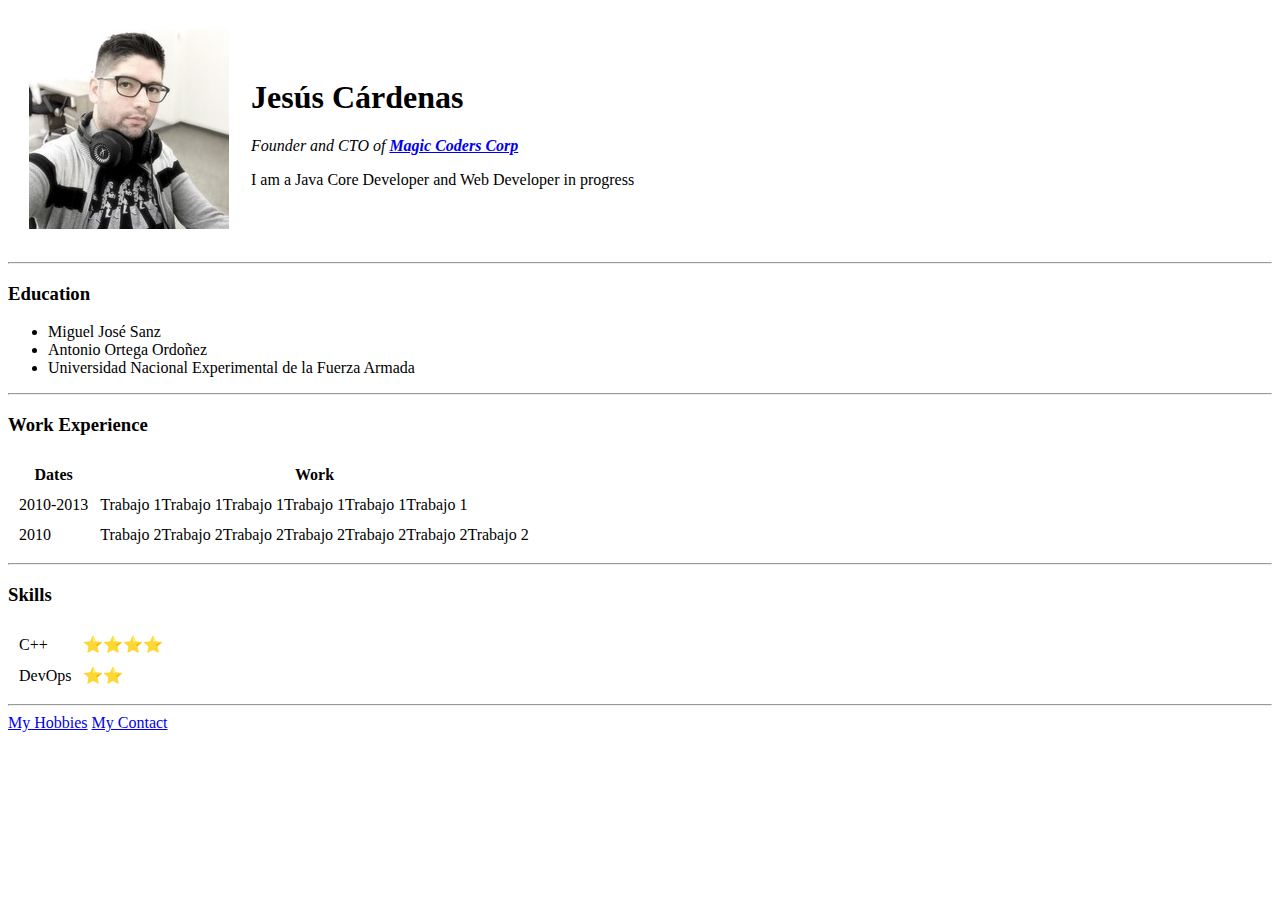
==== index.html @ 88a2981b "Add initial CV website files" ====
<!DOCTYPE html>
<html lang="en" dir="ltr">

<head>
  <meta charset="utf-8">
  <title>Jesus's Personal Site</title>
</head>

<body>
  <table cellspacing="20">
    <tr>
      <td>
        <img src="images/jesus.jpeg" alt="this is my logo">
      </td>
      <td>
        <h1>Jesús Cárdenas</h1>
        <p><em>Founder and CTO of <strong><a href="http://magiccoderscorp.wordpress.com">Magic Coders Corp</a></strong></em></p>
        <p>I am a Java Core Developer and Web Developer in progress</p>
      </td>
    </tr>
  </table>

  <hr />
  <h3>
    Education
  </h3>
  <ul>
    <li>Miguel José Sanz</li>
    <li>Antonio Ortega Ordoñez</li>
    <li>Universidad Nacional Experimental de la Fuerza Armada</li>
  </ul>

  <hr>
  <h3>Work Experience</h3>

  <table cellspacing="10">
    <thead>
      <tr>
        <th>Dates</th>
        <th>Work</th>
      </tr>

    </thead>
    <tr>
      <td>2010-2013</td>
      <td>Trabajo 1Trabajo 1Trabajo 1Trabajo 1Trabajo 1Trabajo 1</td>
    </tr>
    <tr>
      <td>2010</td>
      <td>Trabajo 2Trabajo 2Trabajo 2Trabajo 2Trabajo 2Trabajo 2Trabajo 2</td>
    </tr>
    <tfoot>

    </tfoot>
  </table>
  <hr>
  <h3>Skills</h3>

  <table cellspacing="10">
    <tr>
      <td>C++</td>
      <td>⭐️⭐️⭐️⭐️</td>
    </tr>
    <tr>
      <td>DevOps</td>
      <td>⭐️⭐️</td>
    </tr>
  </table>

  <hr>
  <a href="hobbies.html">My Hobbies</a>
  <a href="contact.html">My Contact</a>


</body>

</html>
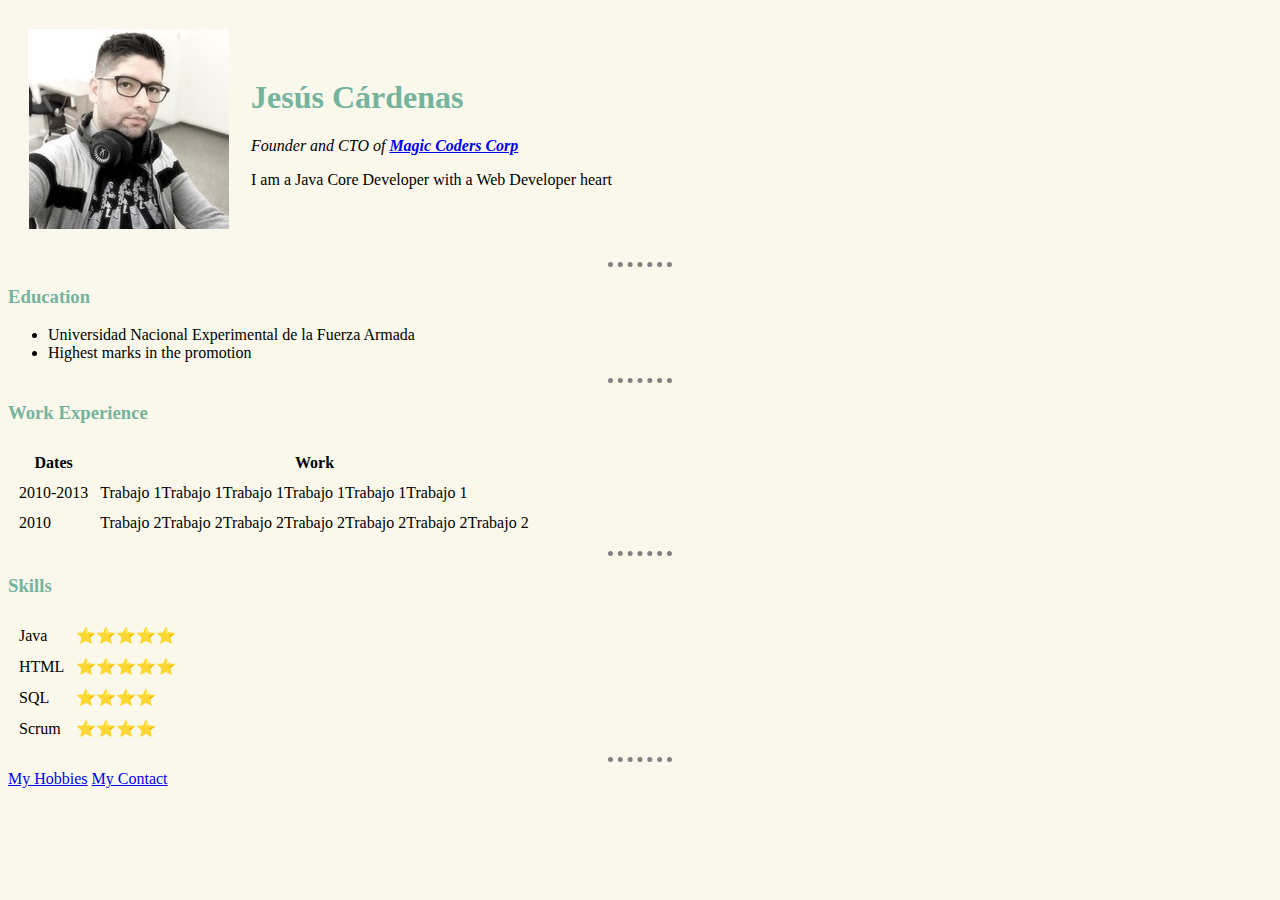
==== commit 983c8fc5: "Cleaning time" ====
--- a/index.html
+++ b/index.html
@@ -4,6 +4,8 @@
 <head>
   <meta charset="utf-8">
   <title>Jesus's Personal Site</title>
+  <link rel="stylesheet" href="css/styles.css">
+
 </head>
 
 <body>
@@ -15,7 +17,7 @@
       <td>
         <h1>Jesús Cárdenas</h1>
         <p><em>Founder and CTO of <strong><a href="http://magiccoderscorp.wordpress.com">Magic Coders Corp</a></strong></em></p>
-        <p>I am a Java Core Developer and Web Developer in progress</p>
+        <p>I am a Java Core Developer with a Web Developer heart</p>
       </td>
     </tr>
   </table>
@@ -25,9 +27,8 @@
     Education
   </h3>
   <ul>
-    <li>Miguel José Sanz</li>
-    <li>Antonio Ortega Ordoñez</li>
     <li>Universidad Nacional Experimental de la Fuerza Armada</li>
+    <li>Highest marks in the promotion</li>
   </ul>
 
   <hr>
@@ -58,12 +59,20 @@
 
   <table cellspacing="10">
     <tr>
-      <td>C++</td>
+      <td>Java</td>
+      <td>⭐️⭐️⭐️⭐️⭐️</td>
+    </tr>
+    <tr>
+      <td>HTML</td>
+      <td>⭐️⭐️⭐️⭐️⭐️</td>
+    </tr>
+    <tr>
+      <td>SQL</td>
       <td>⭐️⭐️⭐️⭐️</td>
     </tr>
     <tr>
-      <td>DevOps</td>
-      <td>⭐️⭐️</td>
+      <td>Scrum</td>
+      <td>⭐️⭐️⭐️⭐️</td>
     </tr>
   </table>
 
--- a/css/styles.css
+++ b/css/styles.css
@@ -0,0 +1,16 @@
+body{
+  background-color: #f9f8eb;
+}
+hr {
+  border-style: none;
+  border-top-style: dotted;
+  border-width: 5px;
+  border-color: grey;
+  width: 5%;
+}
+h1{
+  color: #76b39d;
+}
+h3{
+  color: #76b39d;
+}
